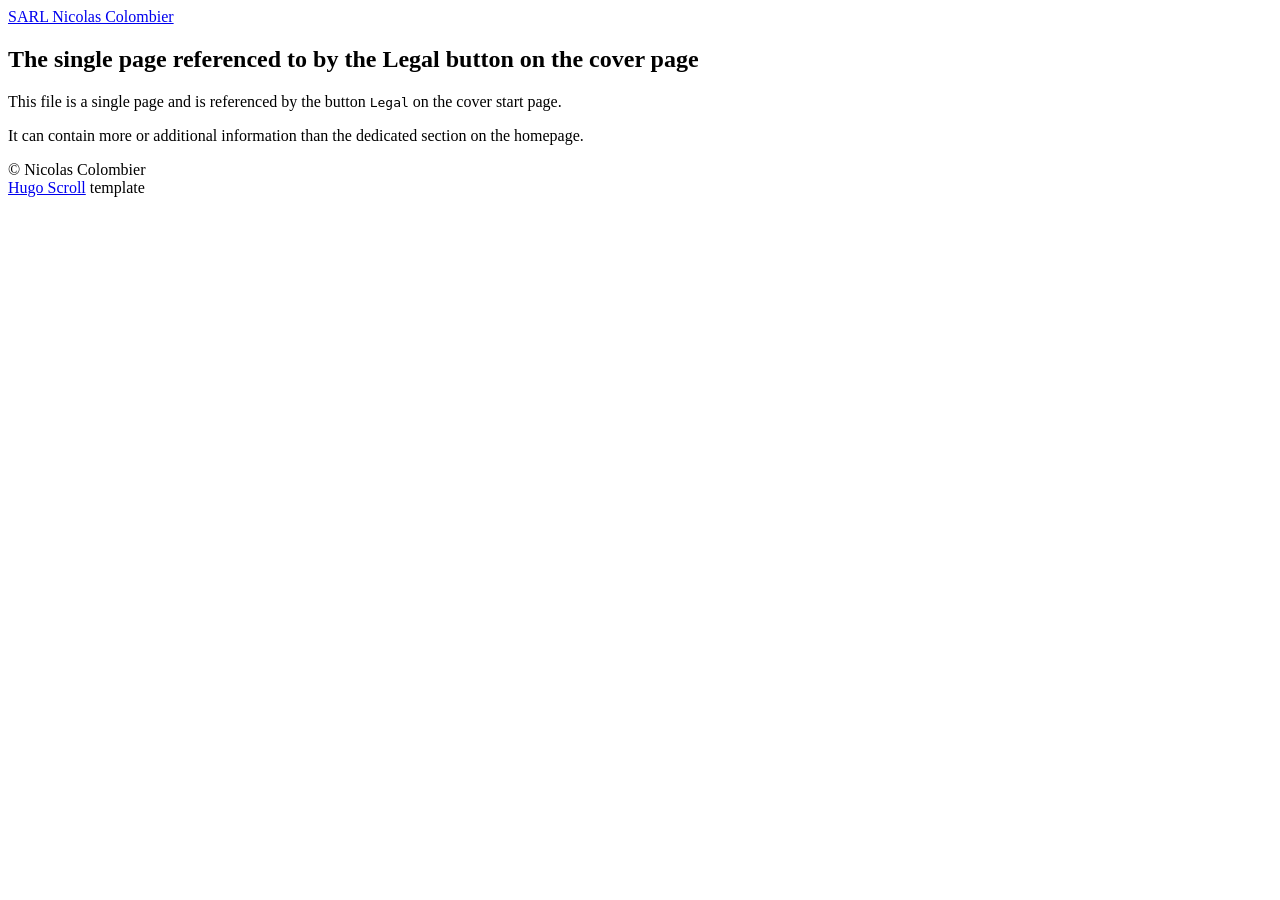
==== public/legal/index.html @ a74246c2 "feat: begin customization" ====
<!DOCTYPE html>
<html lang="fr">
  <head><script src="/livereload.js?mindelay=10&amp;v=2&amp;port=1313&amp;path=livereload" data-no-instant defer></script><meta http-equiv="Content-Type" content="text/html; charset=UTF-8" />
<meta http-equiv="X-UA-Compatible" content="IE=edge,chrome=1" />



<title>The single page referenced to by the Legal button on the cover page</title>




  <link rel="shortcut icon" href="/images/favicon.png" type="image/png" />


  <meta name="description" content="Charpente Couverture & Zinguerie"
/>

  <meta name="keywords" content="some, keywords, for, seo, you, know, google, duckduckgo, and, such"
/>
<meta name="referrer" content="no-referrer-when-downgrade" />

<meta name="HandheldFriendly" content="True" />
<meta name="MobileOptimized" content="320" />
<meta name="viewport" content="width=device-width, initial-scale=1.0" />











<link rel="stylesheet" href="/css/style.min.098f1d839888d4d0ce8d461e78b8b4594a0865b705d3f3bb958f19191fc1a7d0.css" type="text/css" integrity="sha256-CY8dg5iI1NDOjUYeeLi0WUoIZbcF0/O7lY8ZGR/Bp9A=" />

<meta property="og:url" content="http://localhost:1313/legal/">
  <meta property="og:site_name" content="SARL Nicolas Colombier">
  <meta property="og:title" content="The single page referenced to by the Legal button on the cover page">
  <meta property="og:description" content="This file is a single page and is referenced by the button Legal on the cover start page.
It can contain more or additional information than the dedicated section on the homepage.">
  <meta property="og:locale" content="fr">
  <meta property="og:type" content="article">
    <meta property="og:image" content="http://localhost:1313/images/cover-image.jpg">


  <meta name="twitter:card" content="summary_large_image">
  <meta name="twitter:image" content="http://localhost:1313/images/cover-image.jpg">
  <meta name="twitter:title" content="The single page referenced to by the Legal button on the cover page">
  <meta name="twitter:description" content="This file is a single page and is referenced by the button Legal on the cover start page.
It can contain more or additional information than the dedicated section on the homepage.">


  <meta itemprop="name" content="The single page referenced to by the Legal button on the cover page">
  <meta itemprop="description" content="This file is a single page and is referenced by the button Legal on the cover start page.
It can contain more or additional information than the dedicated section on the homepage.">
  <meta itemprop="wordCount" content="32">
  <meta itemprop="image" content="http://localhost:1313/images/cover-image.jpg">















<link rel="apple-touch-icon" sizes="180x180" href="/images/apple-touch-icon.png" />



</head>
  <body>
  <main class="content page-template page-">
    <article class="post page">
      <header class="post-header">
        
        <a id="back-to-main-page" href="/"><i class="fa fa-chevron-left" aria-hidden="true"></i> SARL Nicolas Colombier</a>
        
      </header>
      <h1 class="post-title">The single page referenced to by the Legal button on the cover page</h1>
      <section class="post-content">
        <p>This file is a single page and is referenced by the button <code>Legal</code> on the cover start page.</p>
<p>It can contain more or additional information than the dedicated section on the homepage.</p>

      </section>
    </article>
  </main>




<footer class="site-footer">
  <div class="inner">
    

    

    
      <section class="copyright">© Nicolas Colombier</section>
    

    
      <section>
        <a href="https://themes.gohugo.io/hugo-scroll/" target="_blank" rel="noopener">Hugo Scroll</a> template
      </section>
    

    
  </div>
</footer>


    

    
    
    
    

    <script src="/js/script.min.e0e987346bbbb9dba86d3972fa7b7f9edbad23c49a5b4e270eb8531b3299c1cc.js" integrity="sha256-4OmHNGu7uduobTly&#43;nt/ntutI8SaW04nDrhTGzKZwcw=" ></script>

    
    <script>cssVars();</script>

    
</body>
</html>
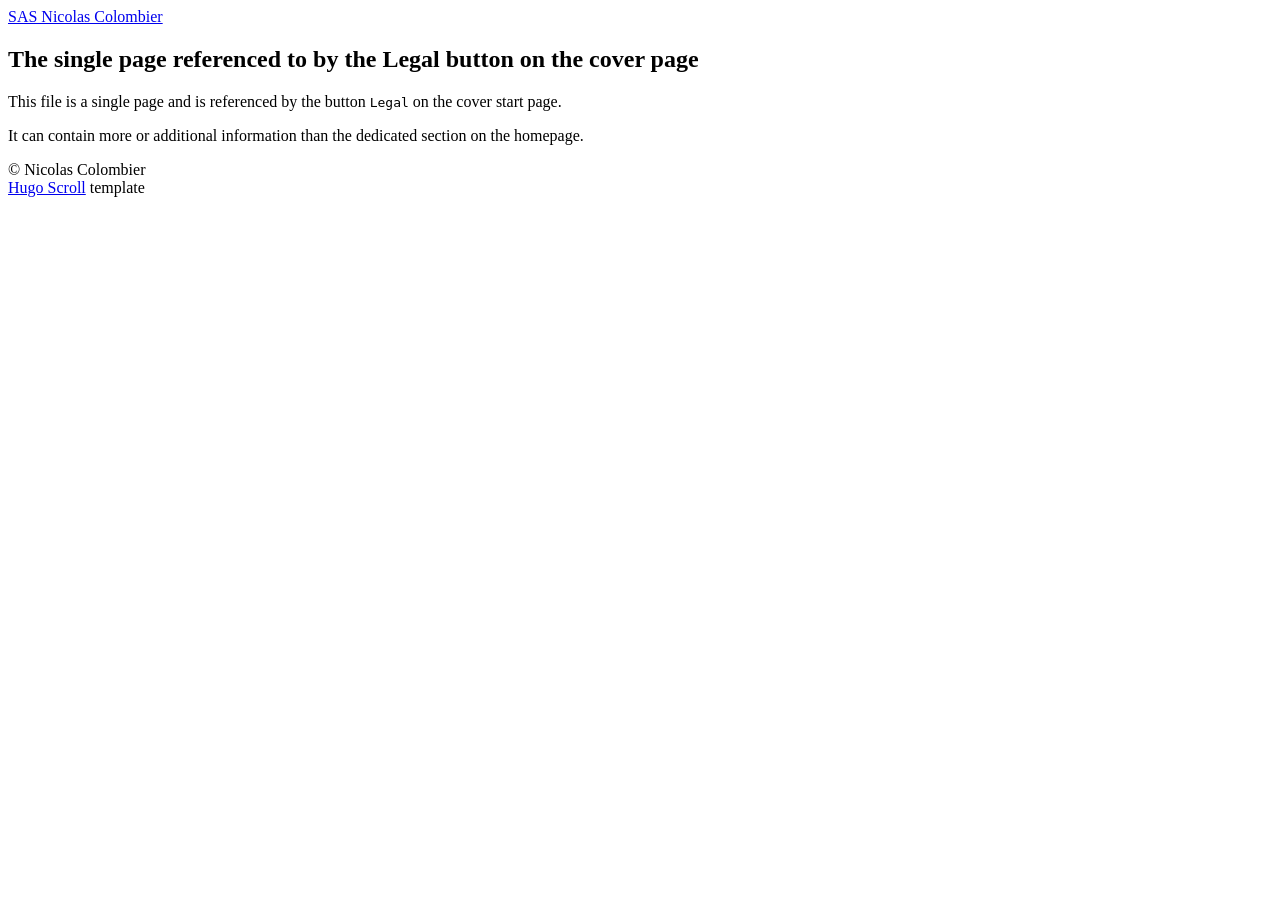
==== commit 9d5e64cc: "feat: add contacts" ====
--- a/public/legal/index.html
+++ b/public/legal/index.html
@@ -16,7 +16,7 @@
   <meta name="description" content="Charpente Couverture & Zinguerie"
 />
 
-  <meta name="keywords" content="some, keywords, for, seo, you, know, google, duckduckgo, and, such"
+  <meta name="keywords" content="sasnicolascolombier, Nicolas Colombier, charpentier, couvreur, zingueur, chatellerault"
 />
 <meta name="referrer" content="no-referrer-when-downgrade" />
 
@@ -37,7 +37,7 @@
 <link rel="stylesheet" href="/css/style.min.098f1d839888d4d0ce8d461e78b8b4594a0865b705d3f3bb958f19191fc1a7d0.css" type="text/css" integrity="sha256-CY8dg5iI1NDOjUYeeLi0WUoIZbcF0/O7lY8ZGR/Bp9A=" />
 
 <meta property="og:url" content="http://localhost:1313/legal/">
-  <meta property="og:site_name" content="SARL Nicolas Colombier">
+  <meta property="og:site_name" content="SAS Nicolas Colombier">
   <meta property="og:title" content="The single page referenced to by the Legal button on the cover page">
   <meta property="og:description" content="This file is a single page and is referenced by the button Legal on the cover start page.
 It can contain more or additional information than the dedicated section on the homepage.">
@@ -83,7 +83,7 @@
     <article class="post page">
       <header class="post-header">
         
-        <a id="back-to-main-page" href="/"><i class="fa fa-chevron-left" aria-hidden="true"></i> SARL Nicolas Colombier</a>
+        <a id="back-to-main-page" href="/"><i class="fa fa-chevron-left" aria-hidden="true"></i> SAS Nicolas Colombier</a>
         
       </header>
       <h1 class="post-title">The single page referenced to by the Legal button on the cover page</h1>
